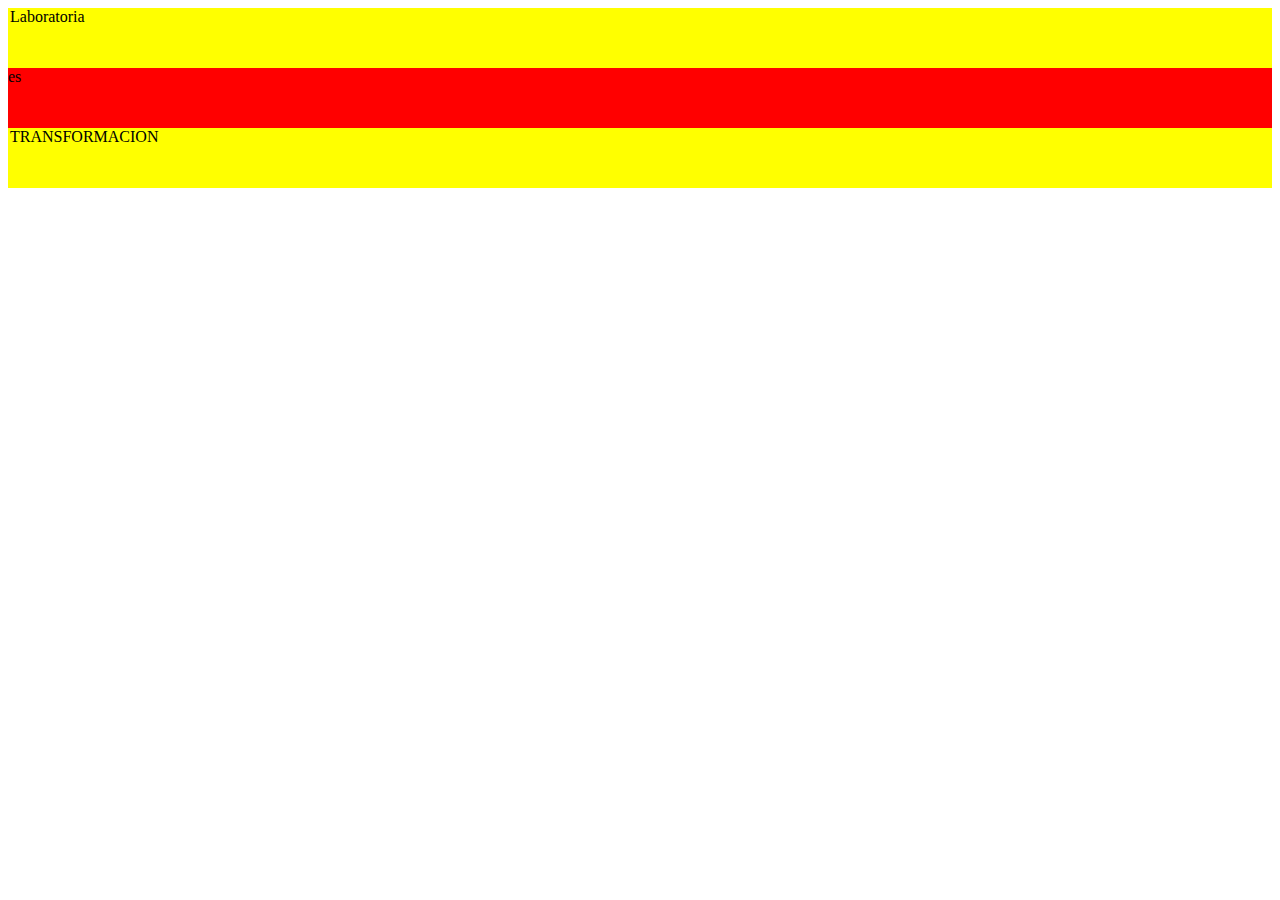
==== la-bandera1/index.html @ a9ed041f "mi bandera" ====
<!DOCTYPE html>
<html>
    <head>
        <title>la bandera </title>
        <meta charset="utf-8">
        <link rel="stylesheet" type="text/css" href="css/main.css">
	<body>
		<div class="bloque">
			Laboratoria
		</div>
		<div class="rojo">
			es
		</div>
		<div class="bloque">
			TRANSFORMACION
		</div>
	</body>
</html>
---- la-bandera1/css/main.css ----
.bloque {
	height: 60px;
	margin: 0px 0px;
	padding: 0px 2px;
	background: #FFFF00;
}
.rojo {
	height: 60px;
	background: #FF0000;
}
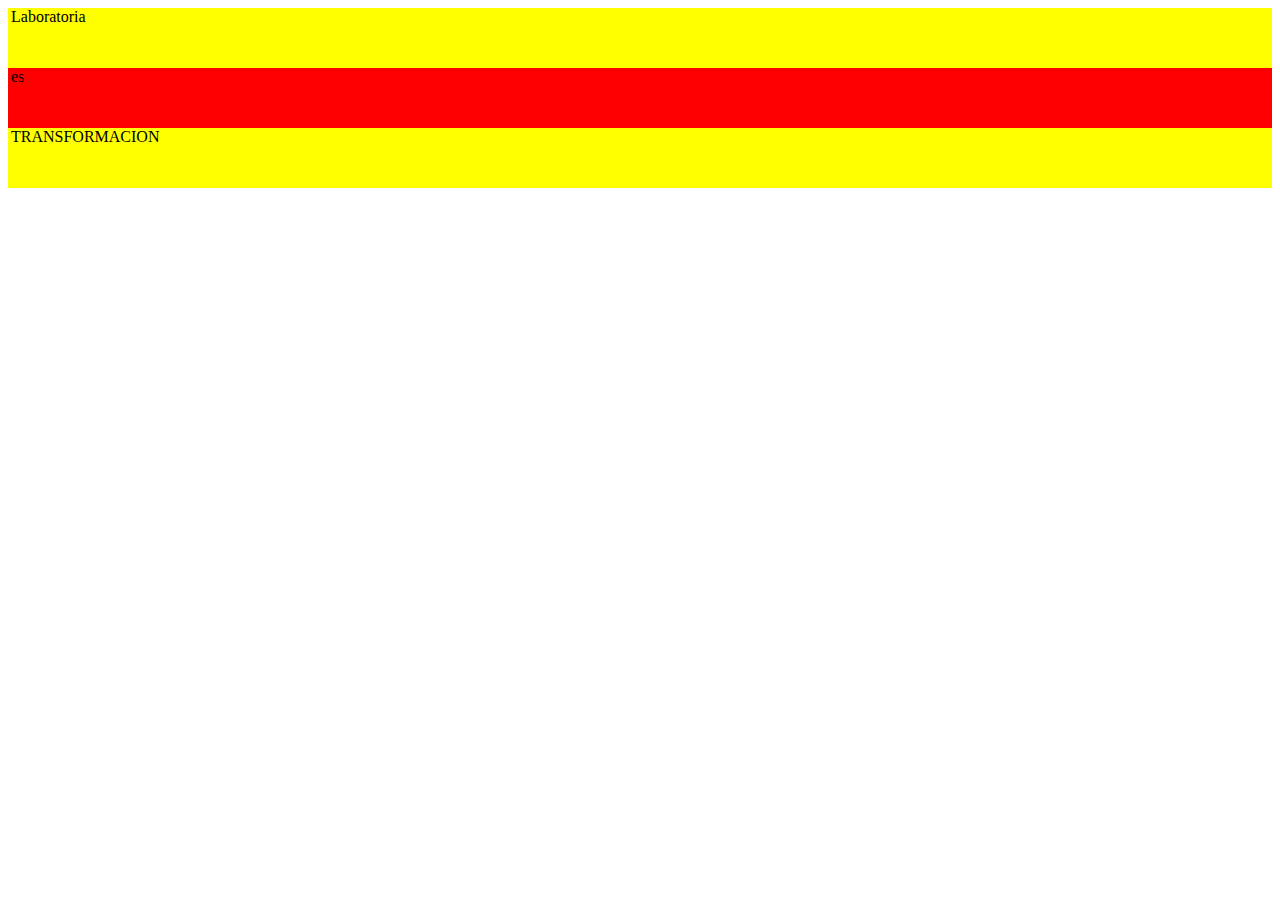
==== commit 13061cf5: "cambios" ====
--- a/la-bandera1/index.html
+++ b/la-bandera1/index.html
@@ -8,7 +8,7 @@
 		<div class="bloque">
 			Laboratoria
 		</div>
-		<div class="rojo">
+		<div class="bloque rojo">
 			es
 		</div>
 		<div class="bloque">
--- a/la-bandera1/css/main.css
+++ b/la-bandera1/css/main.css
@@ -1,10 +1,9 @@
 .bloque {
 	height: 60px;
 	margin: 0px 0px;
-	padding: 0px 2px;
+	padding: 0px 3px;
 	background: #FFFF00;
 }
 .rojo {
-	height: 60px;
 	background: #FF0000;
 }
